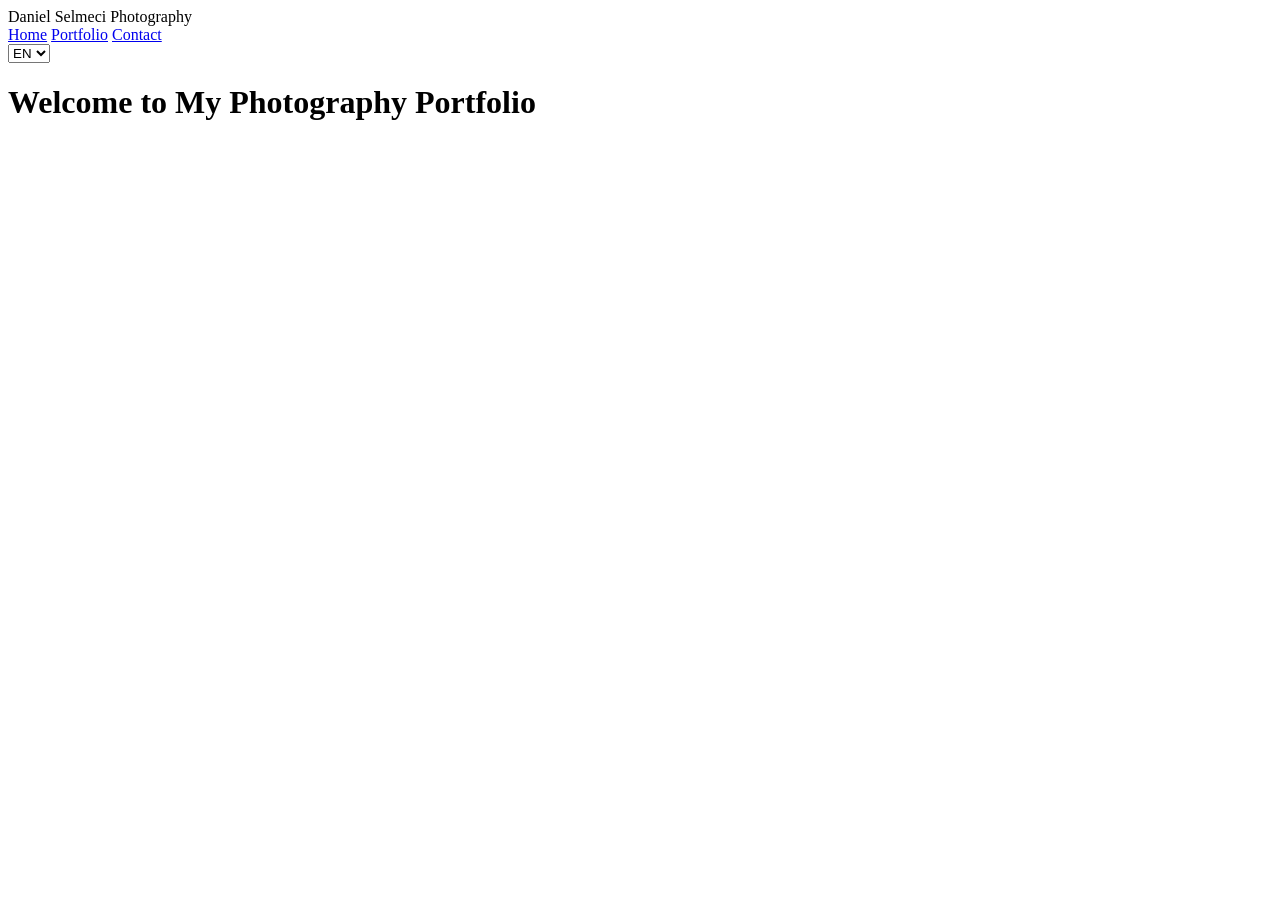
==== Index.html @ 79c5131c "Create Index.html" ====
<!-- File: src/index.html -->
<!DOCTYPE html>
<html lang="en">
<head>
  <meta charset="UTF-8" />
  <meta name="viewport" content="width=device-width, initial-scale=1.0" />
  <title>Daniel Selmeci Photography</title>
  <link rel="stylesheet" href="styles.css" />
</head>
<body>
  <header class="header">
    <div class="logo">Daniel Selmeci Photography</div>
    <nav class="nav">
      <a href="#home">Home</a>
      <a href="#portfolio">Portfolio</a>
      <a href="#contact">Contact</a>
      <div class="language-selector">
        <select id="language" onchange="changeLanguage(this.value)">
          <option value="en">EN</option>
          <option value="de">DE</option>
          <option value="hu">HU</option>
        </select>
      </div>
    </nav>
  </header>

  <main>
    <h1>Welcome to My Photography Portfolio</h1>
  </main>

  <script>
    function changeLanguage(lang) {
      // Redirect to localized page or use i18n framework to update content dynamically.
      alert('Switching language to: ' + lang);
    }
  </script>
</body>
</html>
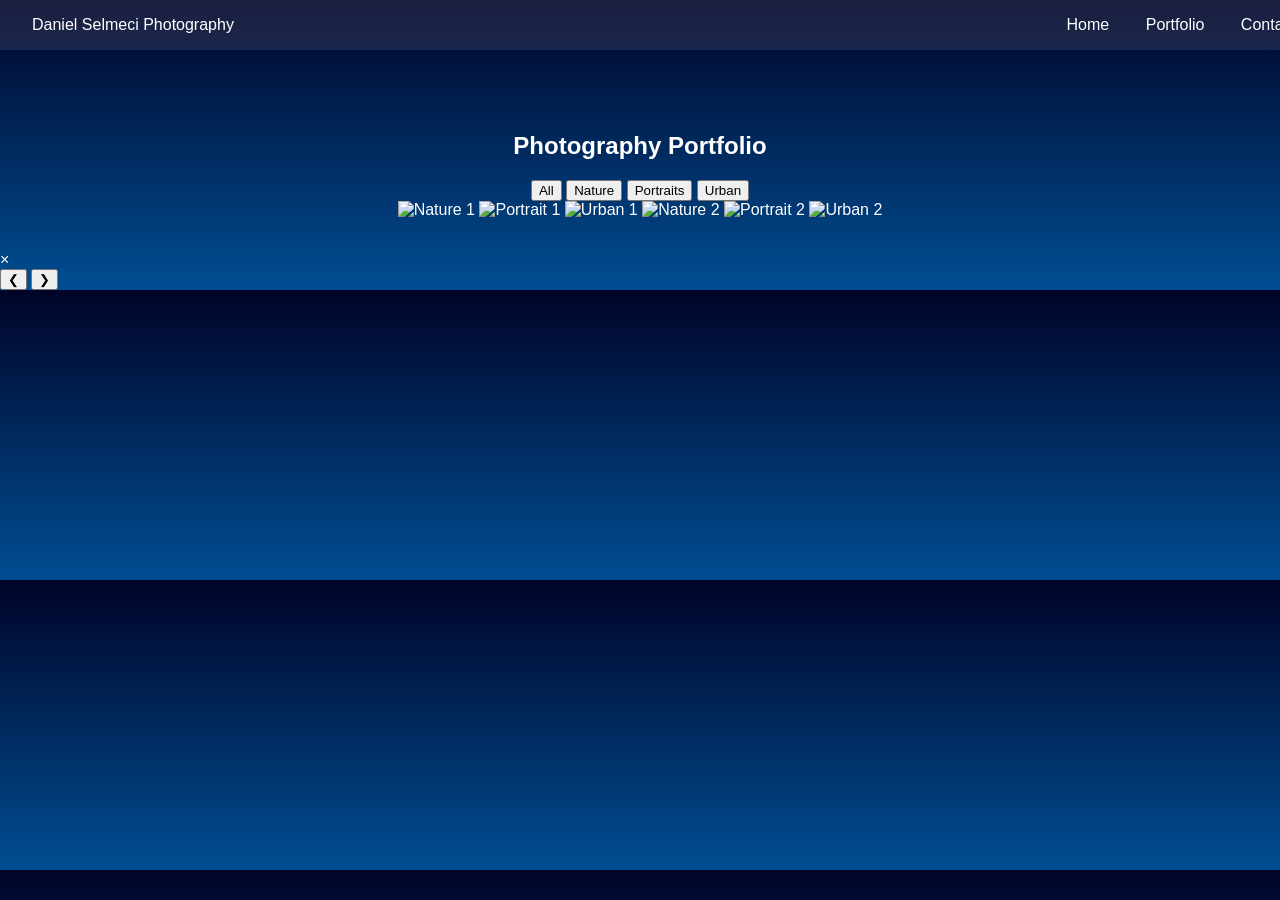
==== commit 420ab655: "Update Index.html" ====
--- a/Index.html
+++ b/Index.html
@@ -1,38 +1,55 @@
-<!-- File: src/index.html -->
 <!DOCTYPE html>
 <html lang="en">
 <head>
   <meta charset="UTF-8" />
   <meta name="viewport" content="width=device-width, initial-scale=1.0" />
   <title>Daniel Selmeci Photography</title>
-  <link rel="stylesheet" href="styles.css" />
+  <link rel="stylesheet" href="src/styles.css" />
 </head>
 <body>
+  <!-- Header Section -->
   <header class="header">
     <div class="logo">Daniel Selmeci Photography</div>
     <nav class="nav">
       <a href="#home">Home</a>
       <a href="#portfolio">Portfolio</a>
       <a href="#contact">Contact</a>
-      <div class="language-selector">
-        <select id="language" onchange="changeLanguage(this.value)">
-          <option value="en">EN</option>
-          <option value="de">DE</option>
-          <option value="hu">HU</option>
-        </select>
-      </div>
     </nav>
   </header>
 
+  <!-- Main Section -->
   <main>
-    <h1>Welcome to My Photography Portfolio</h1>
+    <section id="portfolio" class="gallery">
+      <h1>Photography Portfolio</h1>
+      <!-- Filter Buttons -->
+      <div class="categories">
+        <button onclick="filterGallery('all')">All</button>
+        <button onclick="filterGallery('nature')">Nature</button>
+        <button onclick="filterGallery('portraits')">Portraits</button>
+        <button onclick="filterGallery('urban')">Urban</button>
+      </div>
+      <!-- Image Gallery -->
+      <div class="gallery-grid">
+        <img src="src/assets/nature1.jpg" alt="Nature 1" class="gallery-item nature" onclick="openLightbox(this)" />
+        <img src="src/assets/portrait1.jpg" alt="Portrait 1" class="gallery-item portraits" onclick="openLightbox(this)" />
+        <img src="src/assets/urban1.jpg" alt="Urban 1" class="gallery-item urban" onclick="openLightbox(this)" />
+        <img src="src/assets/nature2.jpg" alt="Nature 2" class="gallery-item nature" onclick="openLightbox(this)" />
+        <img src="src/assets/portrait2.jpg" alt="Portrait 2" class="gallery-item portraits" onclick="openLightbox(this)" />
+        <img src="src/assets/urban2.jpg" alt="Urban 2" class="gallery-item urban" onclick="openLightbox(this)" />
+      </div>
+    </section>
   </main>
 
-  <script>
-    function changeLanguage(lang) {
-      // Redirect to localized page or use i18n framework to update content dynamically.
-      alert('Switching language to: ' + lang);
-    }
-  </script>
+  <!-- Lightbox Modal -->
+  <div id="lightbox" class="lightbox">
+    <span class="close" onclick="closeLightbox()">&times;</span>
+    <img class="lightbox-image" id="lightboxImage" />
+    <div class="lightbox-controls">
+      <button class="prev" onclick="changeImage(-1)">&#10094;</button>
+      <button class="next" onclick="changeImage(1)">&#10095;</button>
+    </div>
+  </div>
+
+  <script src="src/script.js"></script>
 </body>
 </html>
--- a/src/styles.css
+++ b/src/styles.css
@@ -0,0 +1,41 @@
+/* File: styles.css */
+
+body {
+  margin: 0;
+  font-family: 'Arial', sans-serif;
+  background: linear-gradient(to bottom, #000428, #004e92); /* Adaptive Gradient */
+  color: white;
+}
+
+.header {
+  position: fixed;
+  top: 0;
+  width: 100%;
+  backdrop-filter: blur(10px); /* Frosted-glass effect */
+  background: rgba(255, 255, 255, 0.1); /* Semi-transparent */
+  display: flex;
+  justify-content: space-between;
+  align-items: center;
+  padding: 1rem 2rem;
+  z-index: 10;
+}
+
+.nav a {
+  color: white;
+  margin: 0 1rem;
+  text-decoration: none;
+}
+
+.language-selector select {
+  background: rgba(255, 255, 255, 0.2);
+  border: none;
+  color: white;
+  padding: 0.5rem;
+  border-radius: 5px;
+}
+
+main {
+  margin-top: 5rem;
+  text-align: center;
+  padding: 2rem;
+}
